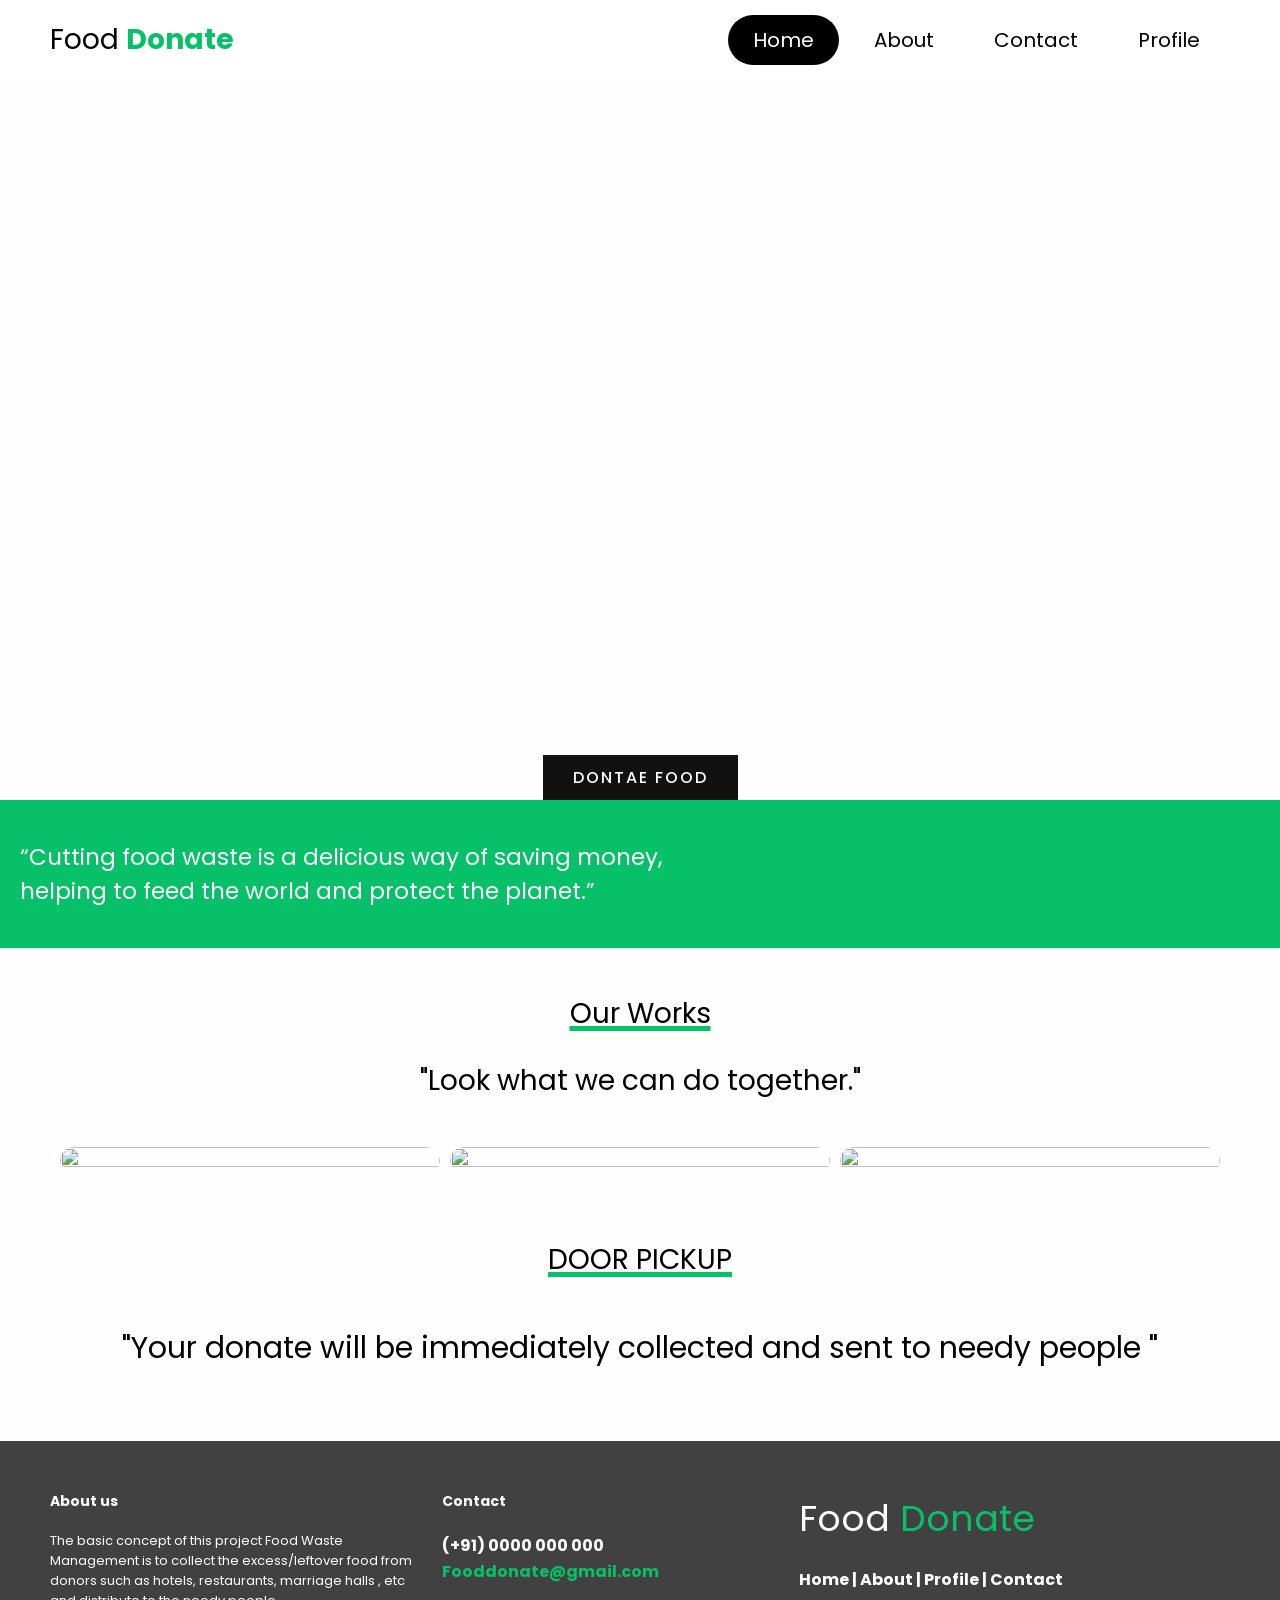
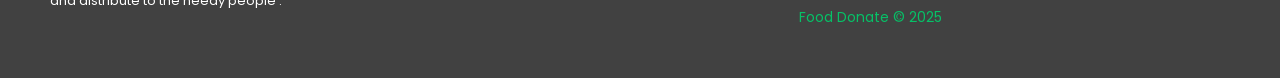
==== home.html @ 3dcda904 "Add files via upload" ====
<!DOCTYPE html>
<html lang="en">
<head>
    <meta charset="UTF-8">
    <meta http-equiv="X-UA-Compatible" content="IE=edge">
    <meta name="viewport" content="width=device-width, initial-scale=1.0">
    <title>Food Donate</title>
    <link rel="stylesheet" href="home.css">
    <link rel="stylesheet" href="https://cdnjs.cloudflare.com/ajax/libs/font-awesome/4.7.0/css/font-awesome.min.css">
</head>
<body>
    <header>
        <div class="logo">Food <b style="color: #06C167;">Donate</b></div>
        <div class="hamburger">
            <div class="line"></div>
            <div class="line"></div>
            <div class="line"></div>
        </div>
        <nav class="nav-bar">
            <ul>
                <li><a href="#home" class="active">Home</a></li>
                <li><a href="about.html" >About</a></li>
                <li><a href="contact.html" >Contact</a></li>
                <li><a href="profile.php" >Profile</a></li>
                <!-- <li ><a href="fooddonate.html"  >Donate</a></li> -->
            </ul>
        </nav>
    </header>
    <script>
        hamburger=document.querySelector(".hamburger");
        hamburger.onclick =function(){
            navBar=document.querySelector(".nav-bar");
            navBar.classList.toggle("active");
        }
    </script>
    <section class="banner">
        <a href="fooddonateform.php">Dontae Food</a>
    </section>
    <div class="content">
        <!-- <h2>Love Food</h2>
        <h3>Hate Wasting</h3> -->
        <p style="font-size: 23px;">
            “Cutting food waste is a delicious way of saving money, helping to feed the world and protect the planet.” 
        </p>
       
    </div>
    <div class="photo">
        <br>
        <p class="heading">Our Works</p>
        <br>
        <p style="font-size: 28px; text-align: center;">"Look what we can do together."</p>
       <br>
        <div class="wrapper">
          <div class="box"><img src="img/p1.jpeg" alt=""></div>
          <div class="box"><img src="img/p4.jpeg" alt=""></div>
          <div class="box"><img src="img/p3.jpeg" alt=""></div>
        </div>
      
        </p> 
        <br>
      
    </div>
    <div class="deli" style="display: grid;" >
      <p class="heading">DOOR PICKUP</p>
      <br>
      <p  class="para">"Your donate will be immediately collected and sent to needy people "</p>
      <img src="img/delivery.gif" alt="" style="margin-left:auto; margin-right: auto;">

    </div>
    <div class="ser">
      <!-- <p class="heading">Our Services</p> -->
      
    </div>

    <footer class="footer">
        <div class="footer-left col-md-4 col-sm-6">
          <p class="about">
            <span> About us</span>The basic concept of this project  Food Waste Management is to collect the excess/leftover  food from donors such as hotels, restaurants, marriage halls , etc and distribute to  the  needy people .
     </p>
        
        </div>
        <div class="footer-center col-md-4 col-sm-6">
          <div>
            <p><span> Contact</span> </p>
            
          </div>
          <div>
        
            <p> (+91) 0000 000 000</p>
            
          </div>
          <div>
            
            <p><a href="#"> Fooddonate@gmail.com</a></p>
          </div>
          
          <div class="sociallist">
            <ul class="social">
            <!-- <li><a href="https://www.facebook.com/TheAkshayaPatraFoundation/"><img src="https://i.ibb.co/x7P24fL/facebook.png"></a></li> -->
            <!-- <li><a href="https://twitter.com/globalgiving"><img src="https://i.ibb.co/Wnxq2Nq/twitter.png"></a></li> -->
            <!-- <li><a href="https://www.instagram.com/charitism/"><img src="https://i.ibb.co/ySwtH4B/instagram.png"></a></li> -->
             <!-- <li><a href="https://web.whatsapp.com/"><i class="fa fa-whatsapp" style="font-size:50px;color: black;"></i></a></li> --> 
           </ul>
          </div>
        </div>
        <div class="footer-right col-md-4 col-sm-6">
          <h2> Food<span> Donate</span></h2>
          <!-- <h2>Food donate</h2> -->
          <p class="menu">
            <a href="#"> Home</a> |
            <a href="about.html"> About</a> |
            <a href="profile.php"> Profile</a> |
            <a href="contact.html"> Contact</a>
          </p>
          <p class="name"> Food Donate &copy 2025</p>
        </div>
      </footer>

</body>
</html>
---- home.css ----
@import url('https://fonts.googleapis.com/css2?family=Poppins:ital,wght@0,200;0,300;0,500;0,700;0,800;1,400;1,600&display=swap');
:root{
  --navcolor:white;
  --navfont:black;
  --green:#06C167;
  --box-shadow:0 .5rem 1rem rgba(0,0,0.1)
}
*{
  
  margin: 0;
  padding: 0;
  list-style: none;
  text-decoration: none;
  /* font-family:sans-serif; */
  box-sizing: border-box;
  font-family: 'Poppins', sans-serif;

}
body{
  background-color: #fefefe;
    /* margin: 0; */
  /* padding: 0; */

}
/* navigation bar  */
header{
  width: 100%;
  height: 80px;
  background-color: var(--navcolor);
  display: flex;
  justify-content: space-between;
  align-items: center;
  padding: 0 100px;
}
.logo{
  font-size: 28px;
  color:var(--navfont);
}
.hamburger{
  display:none;
}
.nav-bar ul{
  display: flex;
}
.nav-bar ul li a{
   display: block;
   color: var(--navfont);
   font-size: 20px ;
   padding:10px 25px;
   border-radius: 50px;
   transition: 0.2s;
   margin: 0 5px;

}
.nav-bar ul li a:hover{
  color: var(--navcolor);
  background-color: var(--navfont);
  border-radius: 50px;
}
.nav-bar ul li a.active{
  color:var(--navcolor);
  background-color: var(--navfont);
  /* border-bottom: 8px solid #06C167; */
 

}
@media only screen and (max-width:1320px){
  header{
    padding:0 50px;
  }
  .banner{
    width: 100%;
    height: 90vh;
    background:url('cover.jpeg')no-repeat;
  background-size: cover;
  display: grid;
  place-items:center;
  padding-top: 8rem;
  }
}
@media only screen and (max-width:1100px){
  header{
    padding:0 30px;
  }
}
@media only screen and (max-width:900px){
  
  .hamburger{
    display: block;
    cursor: pointer;
  }
  .hamburger .line{
    width:30px;
    height: 3px;
    background-color:var(--navfont);
    margin: 6px 0;
  }
  .nav-bar{
    height: 0;
    position: absolute;
    top:80px;
    left: 0;
    right: 0;
    width: 100vw;
    background-color: #06C167;
    transition: 0.2s;
    overflow: hidden;

  }
  .nav-bar.active {
    height: 450px;
    z-index: 10;
  }
 
  .nav-bar ul{
    display: block;
    width:fit-content;
    margin: 80px auto 0 auto;
    text-align: center;
    transition: 0.5s;
    opacity: 0;

  }
  .nav-bar.active ul {
    opacity: 1;

  }
  .nav-bar ul li a{
    margin-bottom: 12px;

  }
  .banner{
    background-image: none;
  }
}
/* nav end */

.banner{
  width: auto;
  height: auto;
  background:url('img/coverimage.jpeg')no-repeat;
  background-size: cover;
  display: grid;
  place-items:center;
  padding-top: 8rem;
}
@media only screen   
and (min-device-width : 1200px)  
  {
    .banner{
      
      align-items: flex-end;
    width: 100%;
     height:80vh;
    background:url('img/coverimage.jpeg')no-repeat;
    background-size: cover;
    display: grid;
    padding-top: 8rem;
    }
    .wrapper{
      padding:20px 40px 20px 40px;
    }
  }
.content
{
  padding: 20px;
  background-color: #06C167;

  z-index: 0;
}

.content p
{
  
  font-size: 1.1em;
  color:white;
  margin: 20px 0;
  font-weight: 400;
  max-width: 700px;
}
.banner a
{
  display: inline-block;
  font-size: 1em;
  background: #111;
  padding: 10px 30px;
  text-transform: uppercase;
  text-decoration: none;
  font-weight: 500;
  margin-top: 10px;
  color: #fff;
  letter-spacing: 2px;
  transition: 0.2s;
}
.banner a:hover
{
  letter-spacing: 6px;
}
.msg{
  height: 300px;
}


/* footer */
.footer {
  background-color: #414141;
  width: 100%;
  text-align: left;
  font-family: ;
  font-weight: bold;
  font-size: 16px;
  padding: 50px;
  margin-top: 50px;
}

.footer .footer-left,
.footer .footer-center,
.footer .footer-right {
  display: inline-block;
  vertical-align: top;
}


/* footer left*/

.footer .footer-left {
  width: 33%;
  padding-right: 15px;
}

.footer .about {
  line-height: 20px;
  color: #ffffff;
  font-size: 13px;
  font-weight: normal;
  margin: 0;
}

.footer .about span {
  display: block;
  color: #ffffff;
  font-size: 14px;
  font-weight: bold;
  margin-bottom: 20px;
}


/* footer center*/

.footer .footer-center {
  width: 30%;

}
.footer .footer-center p {
  display: inline-block;
  color: #ffffff;
  vertical-align: middle;
  margin: 0;
}

.footer .footer-center p span {
  display: block;
  color: #ffffff;
  font-size: 14px;
  font-weight: bold;
  margin-bottom: 20px;
}

.footer .footer-center p a {
  color: #06C167;
  text-decoration: none;
}


/* footer right*/

.footer .footer-right {
  width: 35%;
}

.footer h2 {
  color: #ffffff;
  font-size: 36px;
  font-weight: normal;
  margin: 0;
}

.footer h2 span {
  color: #06C167;
}

.footer .menu {
  color: #ffffff;
  margin: 20px 0 12px;
  padding: 0;
}

.footer .menu a {
  display: inline-block;
  line-height: 1.8;
  text-decoration: none;
  color: inherit;
}

.footer .menu a:hover {
  color: #06C167;
}

.footer .name {
  color: #06C167;
  font-size: 14px;
  font-weight: normal;
  margin: 0;
}
.deli .para{
  font-size: 30px;
  text-align: center;
}
.para{
  font-size: 20px;
  text-align: center;
  padding: 20px;
}

@media (max-width: 767px) {
  .content{
    /* padding: 10px; */
  }
  .deli .para{
    font-size: 23px; 
    text-align: center;
    

  }
  .deli img{
   width: 100%;
   height: 100%;
  }
  
  .footer {
    font-size: 14px;
  }
  .footer .footer-left,
  .footer .footer-center,
  .footer .footer-right {
    display: block;
    width: 100%;
    margin-bottom: 60px;
    text-align: center;
  }
  .sociallist{
  
    padding-left: 60px;
    
  }
}

/* social */
.sociallist{

}
.social
{
  
  position: absolute;
  display: flex;
  justify-content: center;
  align-items: center;
}
.social li
{
  list-style: none;

}
.social li a
{
  display: inline-block;
  filter: invert(1);
  transform: scale(0.5);
  transition: 0.5s;
  
}
.social li a:hover
{
  transform: scale(0.5) translateY(-15px);
}
/* photo */

.photo{
  padding: 20px;
}
.wrapper{
  display: grid;
  grid-template-columns: repeat(auto-fit,minmax(200px,1fr));
  grid-gap: 10px;
  align-items: center;
}
.box{
  overflow: hidden;
  border-radius: 20px;
  
}
.wrapper img{
  width: 100%;
  height: 100%;
  border-radius: 20px;
  transition: 0.5s all  ease-in-out;
}
.wrapper img:hover{
  transform: scale(.9);

}
.heading{
 font-size: 28px;
 text-align: center;
 align-items: center; 
 text-decoration: underline 5px;
 text-decoration-color: #06C167;
}
.heading:hover{
}
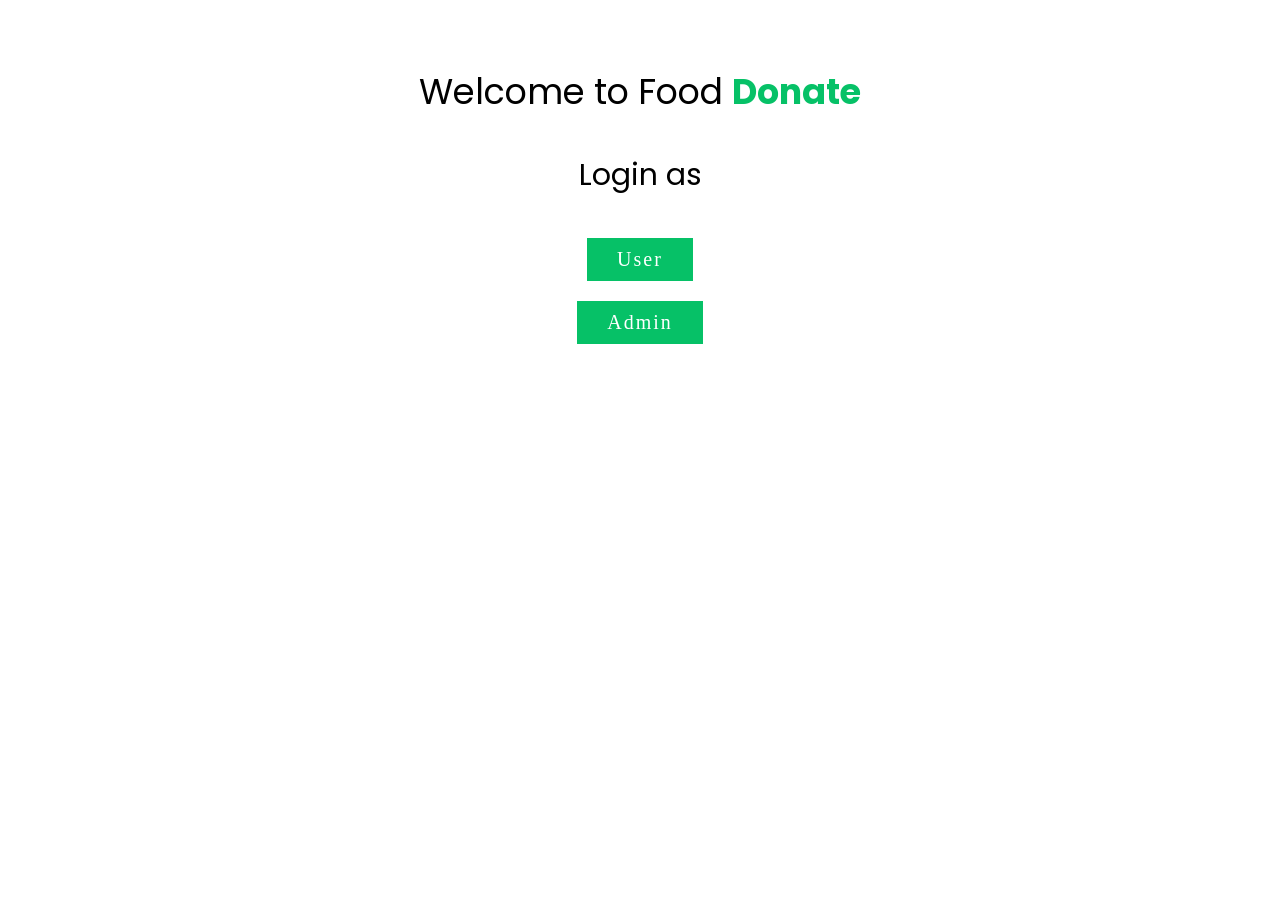
==== commit a7c38c77: "Rename xyz.html to home.html" ====
--- a/home.html
+++ b/home.html
@@ -4,117 +4,113 @@
     <meta charset="UTF-8">
     <meta http-equiv="X-UA-Compatible" content="IE=edge">
     <meta name="viewport" content="width=device-width, initial-scale=1.0">
-    <title>Food Donate</title>
-    <link rel="stylesheet" href="home.css">
+    <title>Document</title>
+    
+    <link rel="stylesheet" href="https://cdnjs.cloudflare.com/ajax/libs/font-awesome/6.3.0/css/all.min.css">
+    <link rel="stylesheet" href="https://cdnjs.cloudflare.com/ajax/libs/font-awesome/6.2.1/css/all.min.css">
     <link rel="stylesheet" href="https://cdnjs.cloudflare.com/ajax/libs/font-awesome/4.7.0/css/font-awesome.min.css">
+    <!-- <link rel="stylesheet" href="home.css"> -->
 </head>
+<style>
+@import url('https://fonts.googleapis.com/css2?family=Poppins:ital,wght@0,200;0,300;0,500;0,700;0,800;1,400;1,600&display=swap');
+    
+
+
+    .logo{
+        padding-top: 30px;
+        font-size: 35px;
+        text-align: center;
+        font-family: 'Poppins', sans-serif;
+
+    }
+    .para{
+        text-align: center;
+        font-size: 30px;
+        font-family: 'Poppins', sans-serif;
+
+    }
+    a{
+        /* text-align: center; */
+        display: inline-block;
+  /* font-size: 1em; */
+  font-size: 20px;
+  background:#06C167;
+  padding: 10px 30px;
+  /* text-transform: uppercase; */
+  text-decoration: none;
+  font-weight: 500;
+  margin:10px auto 10px auto;
+  color: #fff;
+  letter-spacing: 2px;
+  transition: 0.2s;
+    }
+    a:hover {
+     letter-spacing: 6px;
+    }
+    .log{
+        /* width: 50%; */
+        margin: auto;
+        display:grid;
+        align-items: center;
+        
+    
+        /* border: 1px solid black; */
+        /* align-items: center; */
+        
+    }
+    .add{
+        margin: auto;
+        display:inline-block;
+        align-items:center;
+        padding-left: 540px;
+    }
+    #delivery{
+
+    }
+    /* .log img{
+        margin: auto;
+        width: auto;
+        height: auto;
+    } */
+
+@media only screen and (max-width: 768px) {
+    .logo{
+        font-size: 30px;
+        padding:50px 50px 20px 50px;
+    }
+    .para{
+        font-size: 20px;
+    }
+    a{
+        font-size: 18px;
+    }
+    .add{
+        margin: auto;
+        display:inline-block;
+        align-items:center;
+        padding-left: 30px;
+    }
+}
+</style>
 <body>
-    <header>
-        <div class="logo">Food <b style="color: #06C167;">Donate</b></div>
-        <div class="hamburger">
-            <div class="line"></div>
-            <div class="line"></div>
-            <div class="line"></div>
-        </div>
-        <nav class="nav-bar">
-            <ul>
-                <li><a href="#home" class="active">Home</a></li>
-                <li><a href="about.html" >About</a></li>
-                <li><a href="contact.html" >Contact</a></li>
-                <li><a href="profile.php" >Profile</a></li>
-                <!-- <li ><a href="fooddonate.html"  >Donate</a></li> -->
-            </ul>
-        </nav>
-    </header>
-    <script>
-        hamburger=document.querySelector(".hamburger");
-        hamburger.onclick =function(){
-            navBar=document.querySelector(".nav-bar");
-            navBar.classList.toggle("active");
-        }
-    </script>
-    <section class="banner">
-        <a href="fooddonateform.php">Dontae Food</a>
-    </section>
-    <div class="content">
-        <!-- <h2>Love Food</h2>
-        <h3>Hate Wasting</h3> -->
-        <p style="font-size: 23px;">
-            “Cutting food waste is a delicious way of saving money, helping to feed the world and protect the planet.” 
-        </p>
-       
-    </div>
-    <div class="photo">
-        <br>
-        <p class="heading">Our Works</p>
-        <br>
-        <p style="font-size: 28px; text-align: center;">"Look what we can do together."</p>
-       <br>
-        <div class="wrapper">
-          <div class="box"><img src="img/p1.jpeg" alt=""></div>
-          <div class="box"><img src="img/p4.jpeg" alt=""></div>
-          <div class="box"><img src="img/p3.jpeg" alt=""></div>
-        </div>
-      
-        </p> 
-        <br>
-      
-    </div>
-    <div class="deli" style="display: grid;" >
-      <p class="heading">DOOR PICKUP</p>
-      <br>
-      <p  class="para">"Your donate will be immediately collected and sent to needy people "</p>
-      <img src="img/delivery.gif" alt="" style="margin-left:auto; margin-right: auto;">
+    <p class="logo"> Welcome to Food <b style="color: #06C167; ">Donate</b></p>
+    <p class="para"> Login as</p>
+<div class="log">
+    <!-- <img src="userlog.jpg" alt=""> -->
+    <a href="signup.php">User </a>
+    <a href="admin/signup.php">Admin</a>
+    <i class="fa-solid fa-moped"></i>
+ 
 
-    </div>
-    <div class="ser">
-      <!-- <p class="heading">Our Services</p> -->
-      
-    </div>
+   
+  
+</div>
 
-    <footer class="footer">
-        <div class="footer-left col-md-4 col-sm-6">
-          <p class="about">
-            <span> About us</span>The basic concept of this project  Food Waste Management is to collect the excess/leftover  food from donors such as hotels, restaurants, marriage halls , etc and distribute to  the  needy people .
-     </p>
-        
-        </div>
-        <div class="footer-center col-md-4 col-sm-6">
-          <div>
-            <p><span> Contact</span> </p>
-            
-          </div>
-          <div>
-        
-            <p> (+91) 0000 000 000</p>
-            
-          </div>
-          <div>
-            
-            <p><a href="#"> Fooddonate@gmail.com</a></p>
-          </div>
-          
-          <div class="sociallist">
-            <ul class="social">
-            <!-- <li><a href="https://www.facebook.com/TheAkshayaPatraFoundation/"><img src="https://i.ibb.co/x7P24fL/facebook.png"></a></li> -->
-            <!-- <li><a href="https://twitter.com/globalgiving"><img src="https://i.ibb.co/Wnxq2Nq/twitter.png"></a></li> -->
-            <!-- <li><a href="https://www.instagram.com/charitism/"><img src="https://i.ibb.co/ySwtH4B/instagram.png"></a></li> -->
-             <!-- <li><a href="https://web.whatsapp.com/"><i class="fa fa-whatsapp" style="font-size:50px;color: black;"></i></a></li> --> 
-           </ul>
-          </div>
-        </div>
-        <div class="footer-right col-md-4 col-sm-6">
-          <h2> Food<span> Donate</span></h2>
-          <!-- <h2>Food donate</h2> -->
-          <p class="menu">
-            <a href="#"> Home</a> |
-            <a href="about.html"> About</a> |
-            <a href="profile.php"> Profile</a> |
-            <a href="contact.html"> Contact</a>
-          </p>
-          <p class="name"> Food Donate &copy 2025</p>
-        </div>
-      </footer>
+<div class="add">
+ 
+</div>
 
+
+    
 </body>
-</html>+</html>
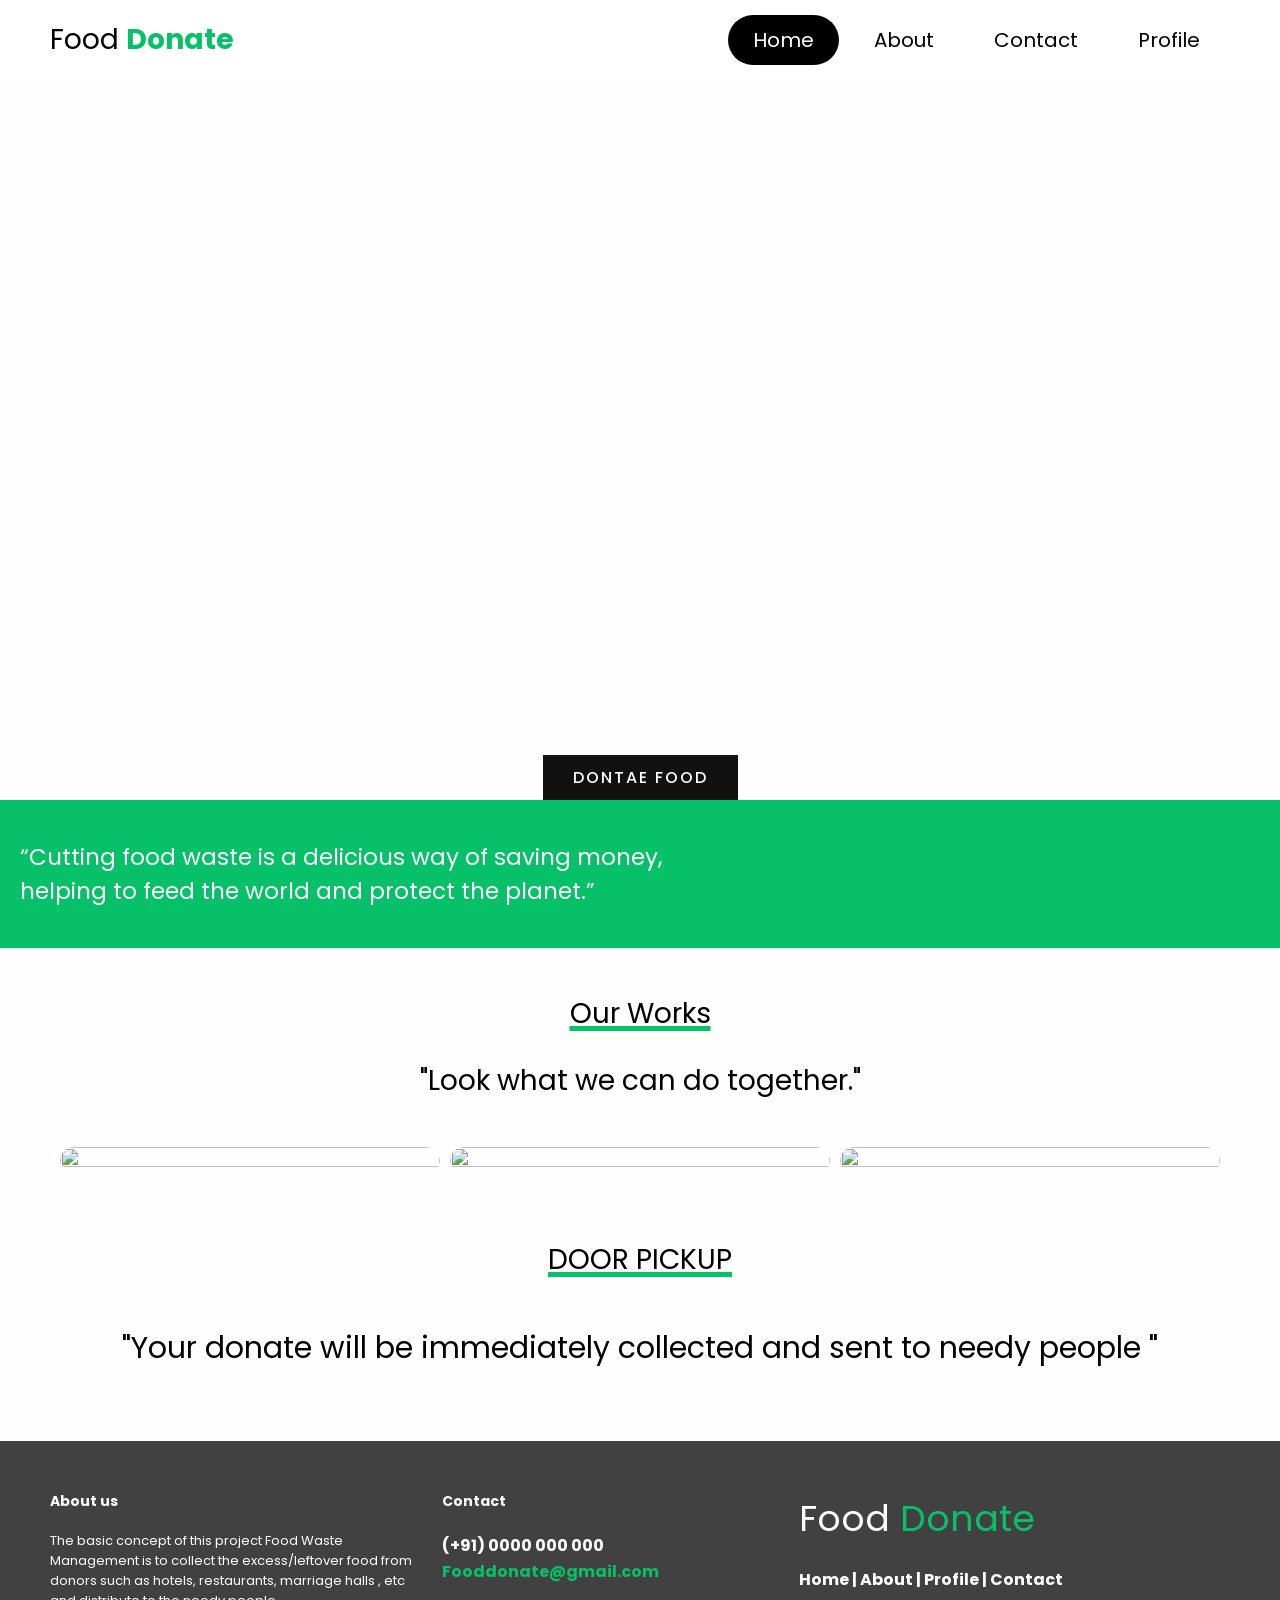
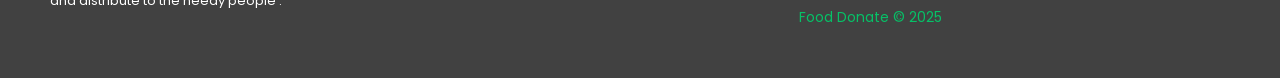
==== commit d224e740: "Rename index.html to home.html" ====
--- a/home.html
+++ b/home.html
@@ -4,113 +4,117 @@
     <meta charset="UTF-8">
     <meta http-equiv="X-UA-Compatible" content="IE=edge">
     <meta name="viewport" content="width=device-width, initial-scale=1.0">
-    <title>Document</title>
-    
-    <link rel="stylesheet" href="https://cdnjs.cloudflare.com/ajax/libs/font-awesome/6.3.0/css/all.min.css">
-    <link rel="stylesheet" href="https://cdnjs.cloudflare.com/ajax/libs/font-awesome/6.2.1/css/all.min.css">
+    <title>Food Donate</title>
+    <link rel="stylesheet" href="home.css">
     <link rel="stylesheet" href="https://cdnjs.cloudflare.com/ajax/libs/font-awesome/4.7.0/css/font-awesome.min.css">
-    <!-- <link rel="stylesheet" href="home.css"> -->
 </head>
-<style>
-@import url('https://fonts.googleapis.com/css2?family=Poppins:ital,wght@0,200;0,300;0,500;0,700;0,800;1,400;1,600&display=swap');
-    
+<body>
+    <header>
+        <div class="logo">Food <b style="color: #06C167;">Donate</b></div>
+        <div class="hamburger">
+            <div class="line"></div>
+            <div class="line"></div>
+            <div class="line"></div>
+        </div>
+        <nav class="nav-bar">
+            <ul>
+                <li><a href="#home" class="active">Home</a></li>
+                <li><a href="about.html" >About</a></li>
+                <li><a href="contact.html" >Contact</a></li>
+                <li><a href="profile.php" >Profile</a></li>
+                <!-- <li ><a href="fooddonate.html"  >Donate</a></li> -->
+            </ul>
+        </nav>
+    </header>
+    <script>
+        hamburger=document.querySelector(".hamburger");
+        hamburger.onclick =function(){
+            navBar=document.querySelector(".nav-bar");
+            navBar.classList.toggle("active");
+        }
+    </script>
+    <section class="banner">
+        <a href="fooddonateform.php">Dontae Food</a>
+    </section>
+    <div class="content">
+        <!-- <h2>Love Food</h2>
+        <h3>Hate Wasting</h3> -->
+        <p style="font-size: 23px;">
+            “Cutting food waste is a delicious way of saving money, helping to feed the world and protect the planet.” 
+        </p>
+       
+    </div>
+    <div class="photo">
+        <br>
+        <p class="heading">Our Works</p>
+        <br>
+        <p style="font-size: 28px; text-align: center;">"Look what we can do together."</p>
+       <br>
+        <div class="wrapper">
+          <div class="box"><img src="img/p1.jpeg" alt=""></div>
+          <div class="box"><img src="img/p4.jpeg" alt=""></div>
+          <div class="box"><img src="img/p3.jpeg" alt=""></div>
+        </div>
+      
+        </p> 
+        <br>
+      
+    </div>
+    <div class="deli" style="display: grid;" >
+      <p class="heading">DOOR PICKUP</p>
+      <br>
+      <p  class="para">"Your donate will be immediately collected and sent to needy people "</p>
+      <img src="img/delivery.gif" alt="" style="margin-left:auto; margin-right: auto;">
 
+    </div>
+    <div class="ser">
+      <!-- <p class="heading">Our Services</p> -->
+      
+    </div>
 
-    .logo{
-        padding-top: 30px;
-        font-size: 35px;
-        text-align: center;
-        font-family: 'Poppins', sans-serif;
+    <footer class="footer">
+        <div class="footer-left col-md-4 col-sm-6">
+          <p class="about">
+            <span> About us</span>The basic concept of this project  Food Waste Management is to collect the excess/leftover  food from donors such as hotels, restaurants, marriage halls , etc and distribute to  the  needy people .
+     </p>
+        
+        </div>
+        <div class="footer-center col-md-4 col-sm-6">
+          <div>
+            <p><span> Contact</span> </p>
+            
+          </div>
+          <div>
+        
+            <p> (+91) 0000 000 000</p>
+            
+          </div>
+          <div>
+            
+            <p><a href="#"> Fooddonate@gmail.com</a></p>
+          </div>
+          
+          <div class="sociallist">
+            <ul class="social">
+            <!-- <li><a href="https://www.facebook.com/TheAkshayaPatraFoundation/"><img src="https://i.ibb.co/x7P24fL/facebook.png"></a></li> -->
+            <!-- <li><a href="https://twitter.com/globalgiving"><img src="https://i.ibb.co/Wnxq2Nq/twitter.png"></a></li> -->
+            <!-- <li><a href="https://www.instagram.com/charitism/"><img src="https://i.ibb.co/ySwtH4B/instagram.png"></a></li> -->
+             <!-- <li><a href="https://web.whatsapp.com/"><i class="fa fa-whatsapp" style="font-size:50px;color: black;"></i></a></li> --> 
+           </ul>
+          </div>
+        </div>
+        <div class="footer-right col-md-4 col-sm-6">
+          <h2> Food<span> Donate</span></h2>
+          <!-- <h2>Food donate</h2> -->
+          <p class="menu">
+            <a href="#"> Home</a> |
+            <a href="about.html"> About</a> |
+            <a href="profile.php"> Profile</a> |
+            <a href="contact.html"> Contact</a>
+          </p>
+          <p class="name"> Food Donate &copy 2025</p>
+        </div>
+      </footer>
 
-    }
-    .para{
-        text-align: center;
-        font-size: 30px;
-        font-family: 'Poppins', sans-serif;
-
-    }
-    a{
-        /* text-align: center; */
-        display: inline-block;
-  /* font-size: 1em; */
-  font-size: 20px;
-  background:#06C167;
-  padding: 10px 30px;
-  /* text-transform: uppercase; */
-  text-decoration: none;
-  font-weight: 500;
-  margin:10px auto 10px auto;
-  color: #fff;
-  letter-spacing: 2px;
-  transition: 0.2s;
-    }
-    a:hover {
-     letter-spacing: 6px;
-    }
-    .log{
-        /* width: 50%; */
-        margin: auto;
-        display:grid;
-        align-items: center;
-        
-    
-        /* border: 1px solid black; */
-        /* align-items: center; */
-        
-    }
-    .add{
-        margin: auto;
-        display:inline-block;
-        align-items:center;
-        padding-left: 540px;
-    }
-    #delivery{
-
-    }
-    /* .log img{
-        margin: auto;
-        width: auto;
-        height: auto;
-    } */
-
-@media only screen and (max-width: 768px) {
-    .logo{
-        font-size: 30px;
-        padding:50px 50px 20px 50px;
-    }
-    .para{
-        font-size: 20px;
-    }
-    a{
-        font-size: 18px;
-    }
-    .add{
-        margin: auto;
-        display:inline-block;
-        align-items:center;
-        padding-left: 30px;
-    }
-}
-</style>
-<body>
-    <p class="logo"> Welcome to Food <b style="color: #06C167; ">Donate</b></p>
-    <p class="para"> Login as</p>
-<div class="log">
-    <!-- <img src="userlog.jpg" alt=""> -->
-    <a href="signup.php">User </a>
-    <a href="admin/signup.php">Admin</a>
-    <i class="fa-solid fa-moped"></i>
- 
-
-   
-  
-</div>
-
-<div class="add">
- 
-</div>
-
-
-    
 </body>
 </html>
